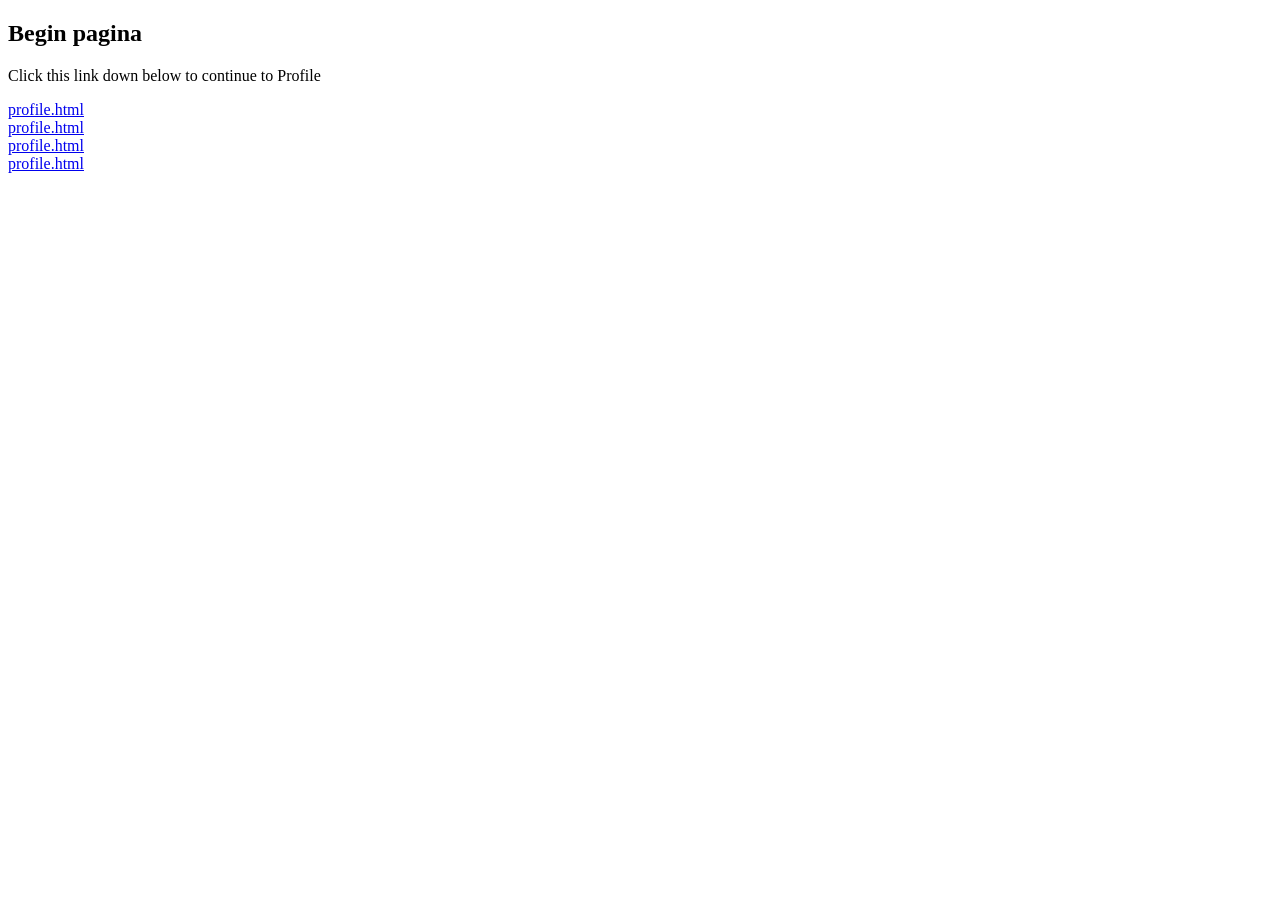
==== index.html @ 45dc8a8f "." ====
<!DOCTYPE html>

<html lang="en">
    <head>
        <meta charset="UTF-8">
        <meta name="viewport" content="width=device-width, initial-scale=1.0">
        <meta http-equiv="X-UA-Compatible" content="ie=edge">
        <link rel="stylesheet" herf="style.css">
        <title>Home</title>
    </head>
<body>
    <main>
        <section>
            <!-- PUT REASON WHY YOU WANT TO STUDY ICT ON THIS PAGE, 2 PIC, 2 LINKS, 2 PARAGRAPHS OF TEXT AND 1 LIST-->
            <h1>Begin pagina</h1>
        </section>
    </main>
</body>
    <section>
        <p>Click this link down below to continue to Profile</p>
        <p1><a href="http://127.0.0.1:5500/profile.html">profile.html</a></p1></br>
        <p1><a href="http://127.0.0.1:5500/faq.html">profile.html</a></p1></br>
        <p1><a href="http://127.0.0.1:5500/blog.html">profile.html</a></p1></br>
        <p1><a href="http://127.0.0.1:5500/blog/study-choice-activities.html">profile.html</a></p1></br>
    </section>
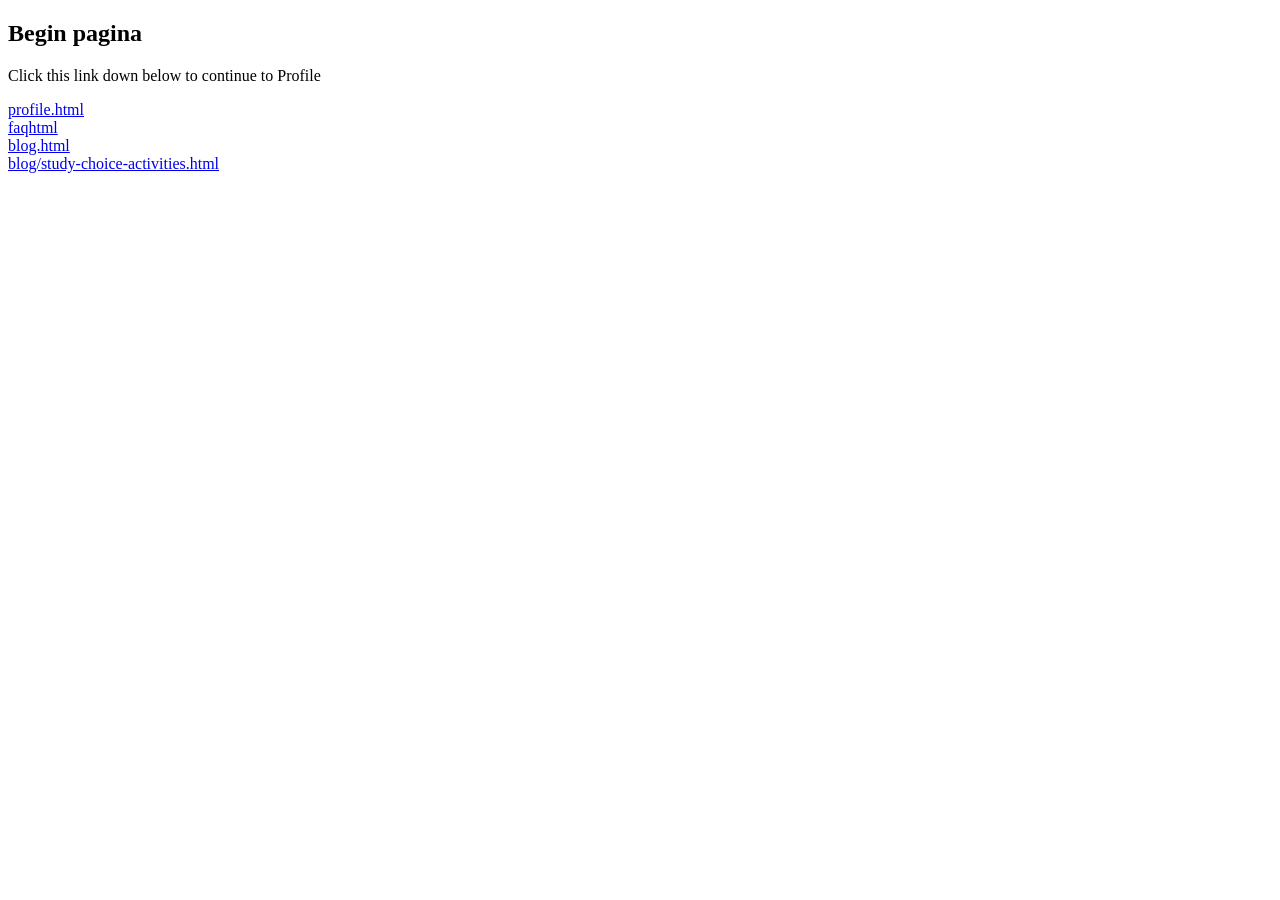
==== commit b2bc6dc9: "." ====
--- a/index.html
+++ b/index.html
@@ -19,7 +19,7 @@
     <section>
         <p>Click this link down below to continue to Profile</p>
         <p1><a href="http://127.0.0.1:5500/profile.html">profile.html</a></p1></br>
-        <p1><a href="http://127.0.0.1:5500/faq.html">profile.html</a></p1></br>
-        <p1><a href="http://127.0.0.1:5500/blog.html">profile.html</a></p1></br>
-        <p1><a href="http://127.0.0.1:5500/blog/study-choice-activities.html">profile.html</a></p1></br>
+        <p1><a href="http://127.0.0.1:5500/faq.html">faqhtml</a></p1></br>
+        <p1><a href="http://127.0.0.1:5500/blog.html">blog.html</a></p1></br>
+        <p1><a href="http://127.0.0.1:5500/blog/study-choice-activities.html">blog/study-choice-activities.html</a></p1></br>
     </section>
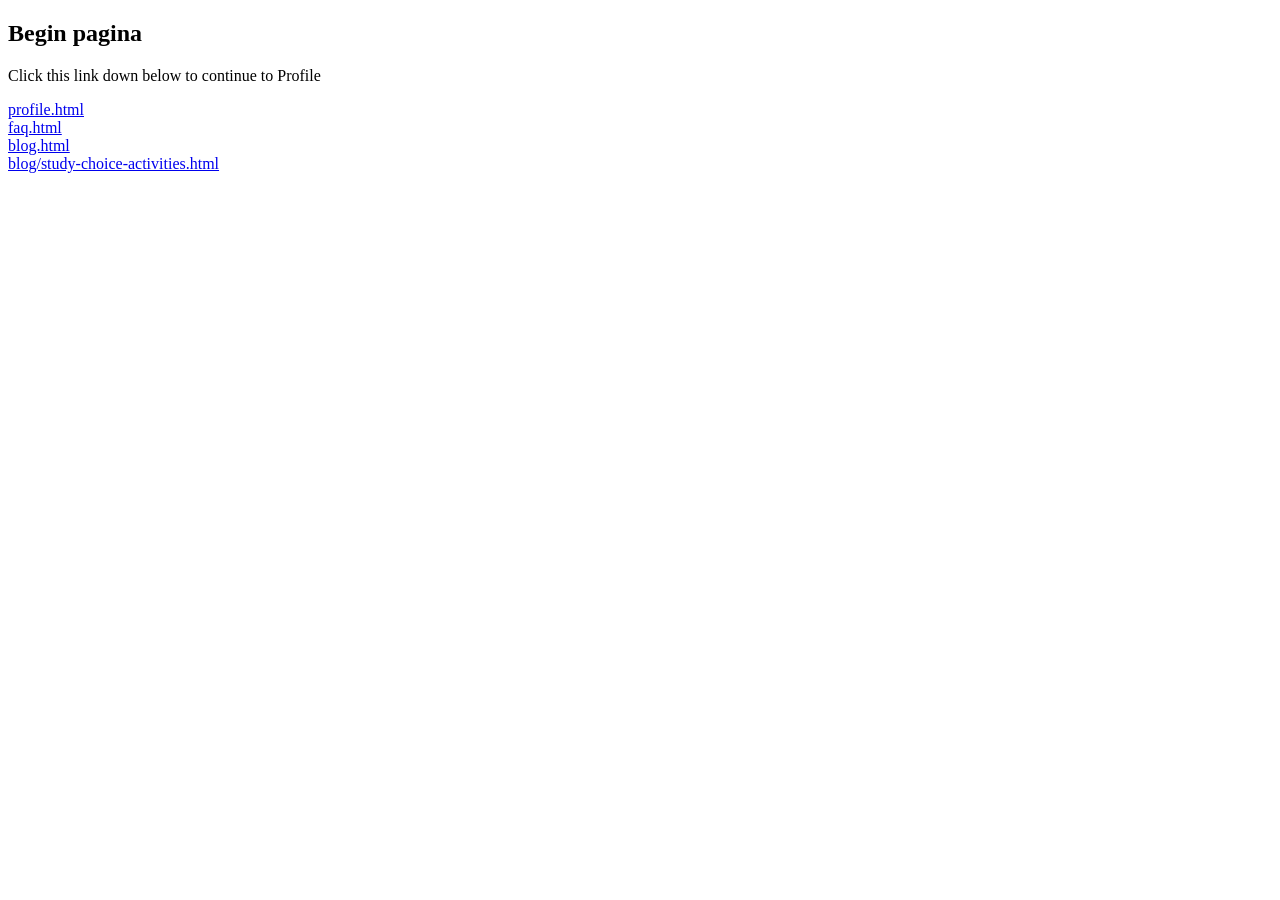
==== commit 89eb5fea: "." ====
--- a/index.html
+++ b/index.html
@@ -19,7 +19,7 @@
     <section>
         <p>Click this link down below to continue to Profile</p>
         <p1><a href="http://127.0.0.1:5500/profile.html">profile.html</a></p1></br>
-        <p1><a href="http://127.0.0.1:5500/faq.html">faqhtml</a></p1></br>
+        <p1><a href="http://127.0.0.1:5500/faq.html">faq.html</a></p1></br>
         <p1><a href="http://127.0.0.1:5500/blog.html">blog.html</a></p1></br>
         <p1><a href="http://127.0.0.1:5500/blog/study-choice-activities.html">blog/study-choice-activities.html</a></p1></br>
     </section>
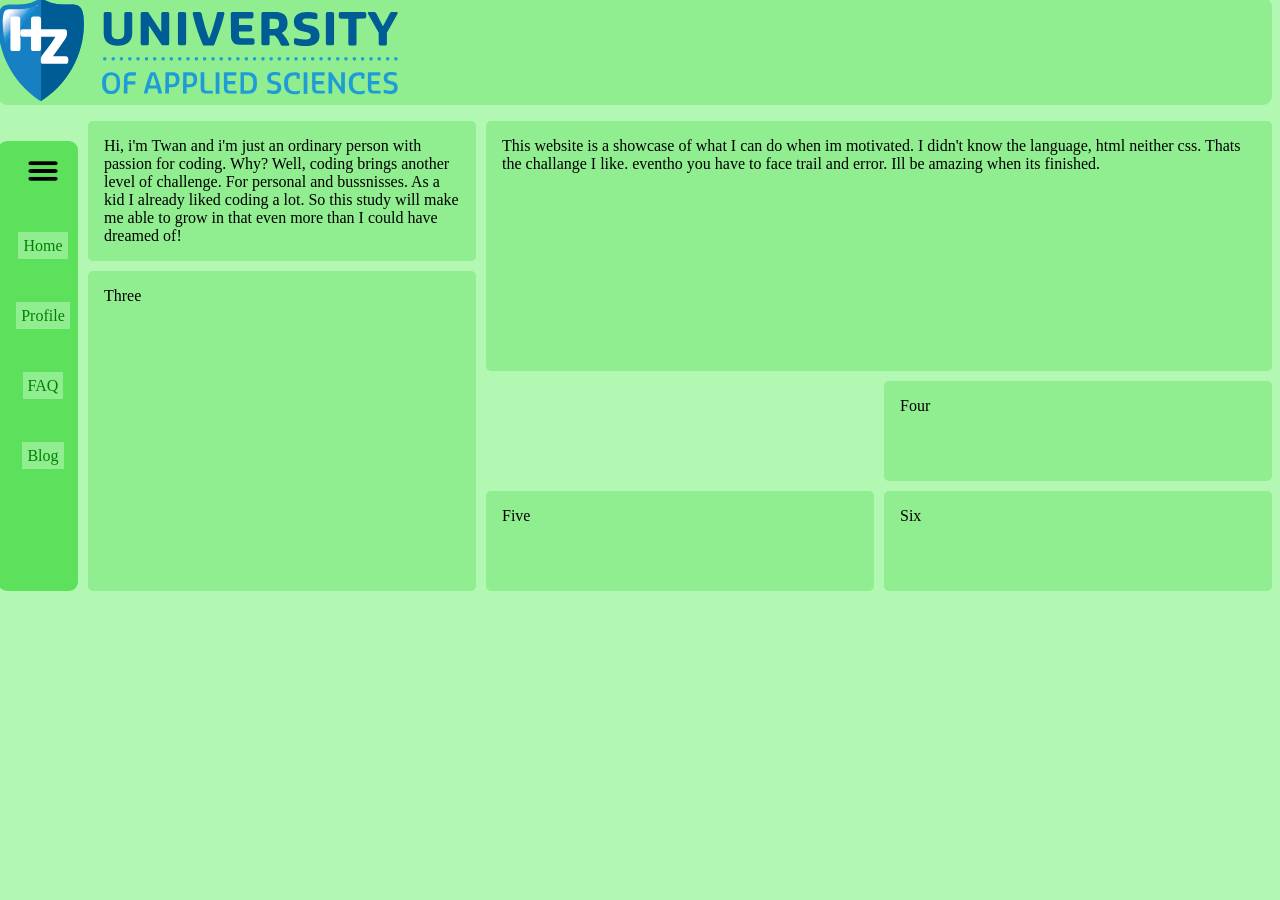
==== commit 31028fe8: "." ====
--- a/index.html
+++ b/index.html
@@ -1,25 +1,45 @@
 <!DOCTYPE html>
 
 <html lang="en">
-    <head>
-        <meta charset="UTF-8">
-        <meta name="viewport" content="width=device-width, initial-scale=1.0">
-        <meta http-equiv="X-UA-Compatible" content="ie=edge">
-        <link rel="stylesheet" herf="style.css">
-        <title>Home</title>
-    </head>
+
+<head>
+    <meta charset="UTF-8">
+    <meta name="viewport" content="width=device-width, initial-scale=1.0">
+    <meta http-equiv="X-UA-Compatible" content="ie=edge">
+    <link rel="stylesheet" href="style.css">
+    <title>Home</title>
+</head>
+
 <body>
     <main>
         <section>
-            <!-- PUT REASON WHY YOU WANT TO STUDY ICT ON THIS PAGE, 2 PIC, 2 LINKS, 2 PARAGRAPHS OF TEXT AND 1 LIST-->
-            <h1>Begin pagina</h1>
+            <div>
+               <!--  PUT REASON WHY YOU WANT TO STUDY ICT ON THIS PAGE, 2 PIC, 2 LINKS, 2 PARAGRAPHS OF TEXT AND 1 LIST-->
+                <p class="hz_image"><img class="resize"
+                        src="images/HZ.svg"
+                        alt="Logo of HZ university of applied sciences"></p>
+            </div>
+            <div class="wrapper">
+                <div class="one">Hi, i'm Twan and i'm just an ordinary person with passion for coding.
+                    Why? Well, coding brings another level of challenge. For personal and bussnisses. As a kid I already liked coding a
+                    lot. So this study will make me able to grow in that even more than I could have dreamed of!
+                </div>
+                <div class="two">This website is a showcase of what I can do when im motivated. I didn't know the language, html neither css. Thats the challange I like. eventho you have to face trail and error. Ill be amazing when its finished.</div>
+                <div class="three">Three</div>
+                <div class="four">Four</div>
+                <div class="five">Five</div>
+                <div class="six">Six</div>
+            </div>
+        </section>
+        <section>
+            <div class="navigation_tab">
+                <img class="three_lines_image" src="images/3_lines_menu.png" alt="3 lines horizontally" width="30px"
+                    height="20px"></br>
+                <p1 class="navigation_links"><a href="http://127.0.0.1:5500">Home</a></p1></br>
+                <p1 class="navigation_links"><a href="http://127.0.0.1:5500/profile.html">Profile</a></p1></br>
+                <p1 class="navigation_links"><a href="http://127.0.0.1:5500/faq.html">FAQ</a></p1></br>
+                <p1 class="navigation_links"><a href="http://127.0.0.1:5500/blog.html">Blog</a></p1></br>
+            </div>
         </section>
     </main>
-</body>
-    <section>
-        <p>Click this link down below to continue to Profile</p>
-        <p1><a href="http://127.0.0.1:5500/profile.html">profile.html</a></p1></br>
-        <p1><a href="http://127.0.0.1:5500/faq.html">faq.html</a></p1></br>
-        <p1><a href="http://127.0.0.1:5500/blog.html">blog.html</a></p1></br>
-        <p1><a href="http://127.0.0.1:5500/blog/study-choice-activities.html">blog/study-choice-activities.html</a></p1></br>
-    </section>+</body>
--- a/style.css
+++ b/style.css
@@ -0,0 +1,198 @@
+body{
+    background-color: rgb(178, 248, 178);
+    background-attachment: fixed;
+}
+/*.hz_image_background{
+    background-color: white;
+    background: (0,0);
+    width: 245px;
+    height: 500px;
+    margin-left: -20px;
+    margin-top: -20px;
+}*/
+.hz_image{
+    background-color: lightgreen;
+    width: 2000;
+    height: 150;
+    margin-left:-10px;
+    margin-top: -10px;
+    border-radius: 9px;
+}
+.resize{
+    width: 400px;
+    height: auto;
+}
+.navigation_tab{
+    background-color: rgb(93, 225, 93);
+    width: 80px;
+    height: 450px;
+    margin-left: -10px;
+    margin-top: -450px;
+    text-align: center;
+    line-height: 70px;
+    border-radius: 9px;
+    
+
+}
+.navigation_links{
+    margin-left: 10px;
+    background-color: lightgreen;
+    padding: 5px;
+
+}
+a{
+    color: green;
+    text-decoration: none;
+}
+a:hover {
+    color: rgb(8, 236, 8);
+}
+
+.three_lines_image{
+    margin-left: 10px;
+    margin-top: 10px;
+}
+.wrapper {
+    max-width: 1440px;
+    margin-left: 80px;
+    display: grid;
+    grid-template-columns: repeat(3, 1fr);
+    gap: 10px;
+    grid-auto-rows: minmax(100px, auto);
+    border-radius: 9px;
+}
+
+.wrapper>div {
+    border-radius: 5px;
+    padding: 1em;
+    background-color: lightgreen;
+}
+.one {
+    grid-column: 1 / 1;
+    grid-row: 1;
+}
+
+.two {
+    grid-column: 2 / 4;
+    grid-row: 1 / 3;
+}
+
+.three {
+    grid-column: 1;
+    grid-row: 2 / 5;
+}
+
+.four {
+    grid-column: 3;
+    grid-row: 3;
+}
+
+.five {
+    grid-column: 2;
+    grid-row: 4;
+}
+
+.six {
+    grid-column: 3;
+    grid-row: 4;
+}
+
+
+
+/*
+body {
+  background-image: url(https://cdn.freecodecamp.org/curriculum/css-cafe/beans.jpg);
+  font-family: sans-serif;
+  padding: 20px;
+}
+
+h1 {
+  font-size: 40px;
+  margin-top: 0;
+  margin-bottom: 15px;
+}
+
+h2 {
+  font-size: 30px;
+}
+
+.established {
+  font-style: italic;
+}
+
+h1, h2, p {
+  text-align: center;
+}
+
+.menu {
+  width: 80%;
+  background-color: burlywood;
+  margin-left: auto;
+  margin-right: auto;
+  padding: 20px;
+  max-width: 500px;
+}
+
+img {
+  display: block;
+  margin-left: auto;
+  margin-right: auto;
+}
+
+hr {
+  height: 2px;
+  background-color: brown;
+  border-color: brown;
+}
+
+.bottom-line {
+  margin-top: 25px;
+}
+
+h1, h2 {
+  font-family: Impact, serif;
+}
+
+.item p {
+  display: inline-block;
+  margin-top: 5px;
+  margin-bottom: 5px;
+  font-size: 18px;
+}
+
+.flavor, .dessert {
+  text-align: left;
+  width: 75%;
+}
+
+.price {
+  text-align: right;
+  width: 25%;
+}
+
+
+
+footer {
+  font-size: 14px;
+}
+
+.address {
+  margin-bottom: 5px;
+}
+
+a {
+  color: black;
+}
+
+a:visited {
+  color: black;
+}
+
+a:hover {
+  color: brown;
+}
+
+a:active {
+  color: brown;
+}
+*/
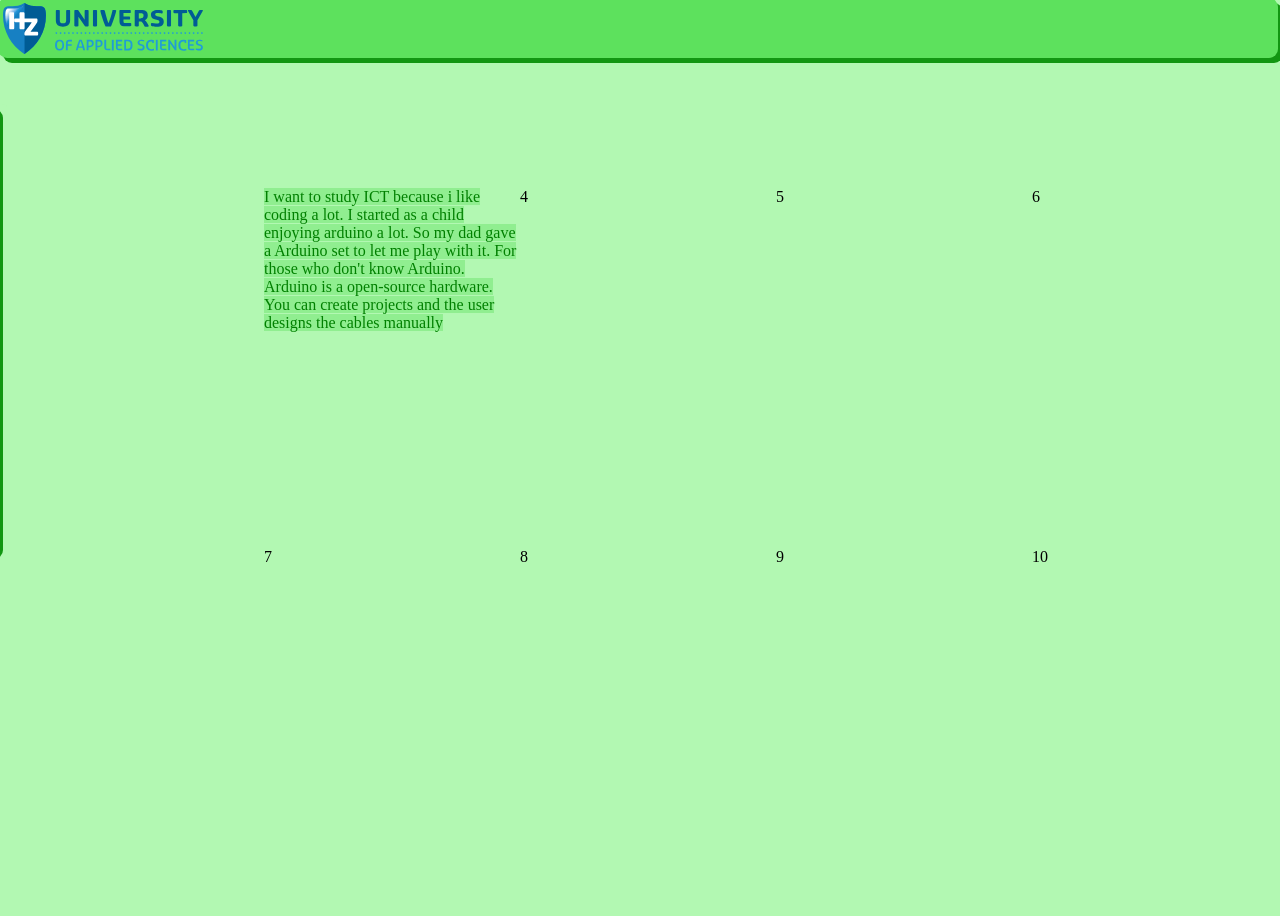
==== commit dee44cff: "." ====
--- a/index.html
+++ b/index.html
@@ -12,34 +12,49 @@
 
 <body>
     <main>
-        <section>
-            <div>
-               <!--  PUT REASON WHY YOU WANT TO STUDY ICT ON THIS PAGE, 2 PIC, 2 LINKS, 2 PARAGRAPHS OF TEXT AND 1 LIST-->
-                <p class="hz_image"><img class="resize"
-                        src="images/HZ.svg"
-                        alt="Logo of HZ university of applied sciences"></p>
+        <div class="wrapper">
+            <div class="div1">
+                <div class="bar">
+                    <img class="resize" src="images/HZ.svg"
+                    alt="Logo of HZ university of applied sciences">
+                </div>
             </div>
-            <div class="wrapper">
-                <div class="one">Hi, i'm Twan and i'm just an ordinary person with passion for coding.
-                    Why? Well, coding brings another level of challenge. For personal and bussnisses. As a kid I already liked coding a
-                    lot. So this study will make me able to grow in that even more than I could have dreamed of!
-                </div>
-                <div class="two">This website is a showcase of what I can do when im motivated. I didn't know the language, html neither css. Thats the challange I like. eventho you have to face trail and error. Ill be amazing when its finished.</div>
-                <div class="three">Three</div>
-                <div class="four">Four</div>
-                <div class="five">Five</div>
-                <div class="six">Six</div>
+            <div class="div2">
+                <div class="touch_line">
+                    <div class="navigation_tab">
+                        <ul>
+                            <il>
+                                <img class="three_lines_image" src="images/3_lines_menu.png" alt="3 lines horizontally" width="30px"
+                                    height="20px">
+                            </il>
+                            <il>
+                                <p1 class="navigation_links"><a href="./index.html">Home</a></p1>
+                            </il>
+                            <il>
+                                <p1 class="navigation_links"><a href="./profile.html">Profile</a></p1>
+                            </il>
+                            <il>
+                                <p1 class="navigation_links"><a href="./faq.html">FAQ</a></p1>
+                            </il>
+                            <il>
+                                <p1 class="navigation_links"><a href="./blog.html">Blog</a></p1>
+                            </il>
+                        </ul>
+                    </div> <!-- end of class navigation_tab -->
+                </div><!-- end of class touch line -->
+            </div> <!-- end of div2 -->
+            <div class="div3">
+                <a class="profile_text3">
+                    I want to study ICT because i like coding a lot. I started as a child enjoying arduino a lot. So my dad gave a Arduino set to let me play with it. For those who don't know Arduino. Arduino is a open-source hardware. You can create projects and the user designs the cables manually
+                </a>
             </div>
-        </section>
-        <section>
-            <div class="navigation_tab">
-                <img class="three_lines_image" src="images/3_lines_menu.png" alt="3 lines horizontally" width="30px"
-                    height="20px"></br>
-                <p1 class="navigation_links"><a href="http://127.0.0.1:5500">Home</a></p1></br>
-                <p1 class="navigation_links"><a href="http://127.0.0.1:5500/profile.html">Profile</a></p1></br>
-                <p1 class="navigation_links"><a href="http://127.0.0.1:5500/faq.html">FAQ</a></p1></br>
-                <p1 class="navigation_links"><a href="http://127.0.0.1:5500/blog.html">Blog</a></p1></br>
-            </div>
-        </section>
+            <div class="div4">4</div>
+            <div class="div5">5</div>
+            <div class="div6">6</div>
+            <div class="div7">7</div>
+            <div class="div8">8</div>
+            <div class="div9">9</div>
+            <div class="div10">10</div>
+        </div>
     </main>
 </body>
--- a/style.css
+++ b/style.css
@@ -14,59 +14,141 @@
     background-color: lightgreen;
     width: 2000;
     height: 150;
-    margin-left:-10px;
-    margin-top: -10px;
+    margin: -10px auto 5px -10px;
     border-radius: 9px;
+    box-shadow: 5px 5px rgb(5, 151, 5)
+    
+}
+.bar{
+  background-color: rgb(93, 225, 93);
+  box-shadow: 5px 5px rgb(18, 150, 18);
+  width: 100%;
+  max-width: auto;
+  height: 60px;
+  margin: -10px;
+  border-radius: 9px;
 }
 .resize{
-    width: 400px;
+    width: 200px;
     height: auto;
+    margin: 5px auto auto 5px;
+}
+.resize_2{
+    width: auto;
+    height: 300px;
 }
 .navigation_tab{
     background-color: rgb(93, 225, 93);
     width: 80px;
     height: 450px;
-    margin-left: -10px;
-    margin-top: -450px;
+    margin: -100px auto auto -80px;
     text-align: center;
     line-height: 70px;
     border-radius: 9px;
-    
-
+    box-shadow: 5px 5px rgb(18, 150, 18);
+    transition: 1s;
+}
+
+
+.navigation_tab ul{
+    list-style-type: none;
+    margin-left: -50px;
 }
 .navigation_links{
     margin-left: 10px;
     background-color: lightgreen;
-    padding: 5px;
-
-}
-a{
+    padding: 10px;
+    border-style: solid;
+    border-width: thin;
+    border-color: darkgreen;
+
+}
+.navigation_links:hover{
+  background-color: rgb(105, 230, 105);
+  border-color: rgb(11, 87, 11);
+  box-shadow: 2px 2px rgb(18, 150, 18);
+}
+a {
     color: green;
     text-decoration: none;
 }
-a:hover {
-    color: rgb(8, 236, 8);
+.touch_line{
+    background-color: rgb(178, 248, 178);
+    width: 10px;
+    height: 450px;
+    border-radius: 9px;
+    margin-left: -10px;
 }
 
 .three_lines_image{
-    margin-left: 10px;
-    margin-top: 10px;
-}
+    margin: 10px auto auto 10px;
+}
+
+.parent:hover .navigation_tab{
+  transform: translateX(100%);
+}
+
+
+.profile_text3{
+  background-color: lightgreen;
+}
+
 .wrapper {
-    max-width: 1440px;
-    margin-left: 80px;
-    display: grid;
-    grid-template-columns: repeat(3, 1fr);
-    gap: 10px;
-    grid-auto-rows: minmax(100px, auto);
-    border-radius: 9px;
-}
-
-.wrapper>div {
+  width: 100vw;
+  height: 100vh;
+  display: grid;
+  gap: 10px; 
+  grid-template-columns: repeat(5, 1fr);
+  grid-template-rows: repeat(5, 1fr);
+  grid-column-gap: 0px;
+  grid-row-gap: 0px;
+}
+
+.div1 {
+  grid-area: 1 / 1 / 2 / 6;
+}
+
+.div2 {
+  grid-area: 2 / 1 / 6 / 2;
+}
+
+.div3 { 
+  grid-area: 2 / 2 / 4 / 3;
+}
+
+.div4 {
+  grid-area: 2 / 3 / 4 / 4;
+}
+
+.div5 {
+  grid-area: 2 / 4 / 4 / 5;
+}
+
+.div6 {
+  grid-area: 2 / 5 / 4 / 6;
+}
+
+.div7 {
+  grid-area: 4 / 2 / 6 / 3;
+}
+
+.div8 {
+  grid-area: 4 / 3 / 6 / 4;
+}
+
+.div9 {
+  grid-area: 4 / 4 / 6 / 5;
+}
+
+.div10 {
+  grid-area: 4 / 5 / 6 / 6;
+}
+/*.wrapper>div {
     border-radius: 5px;
     padding: 1em;
-    background-color: lightgreen;
-}
+    background-color: rgb(178, 248, 178);
+    box-shadow: 5px 5px rgb(5, 151, 5);
+}*/
 .one {
     grid-column: 1 / 1;
     grid-row: 1;
@@ -80,6 +162,7 @@
 .three {
     grid-column: 1;
     grid-row: 2 / 5;
+
 }
 
 .four {
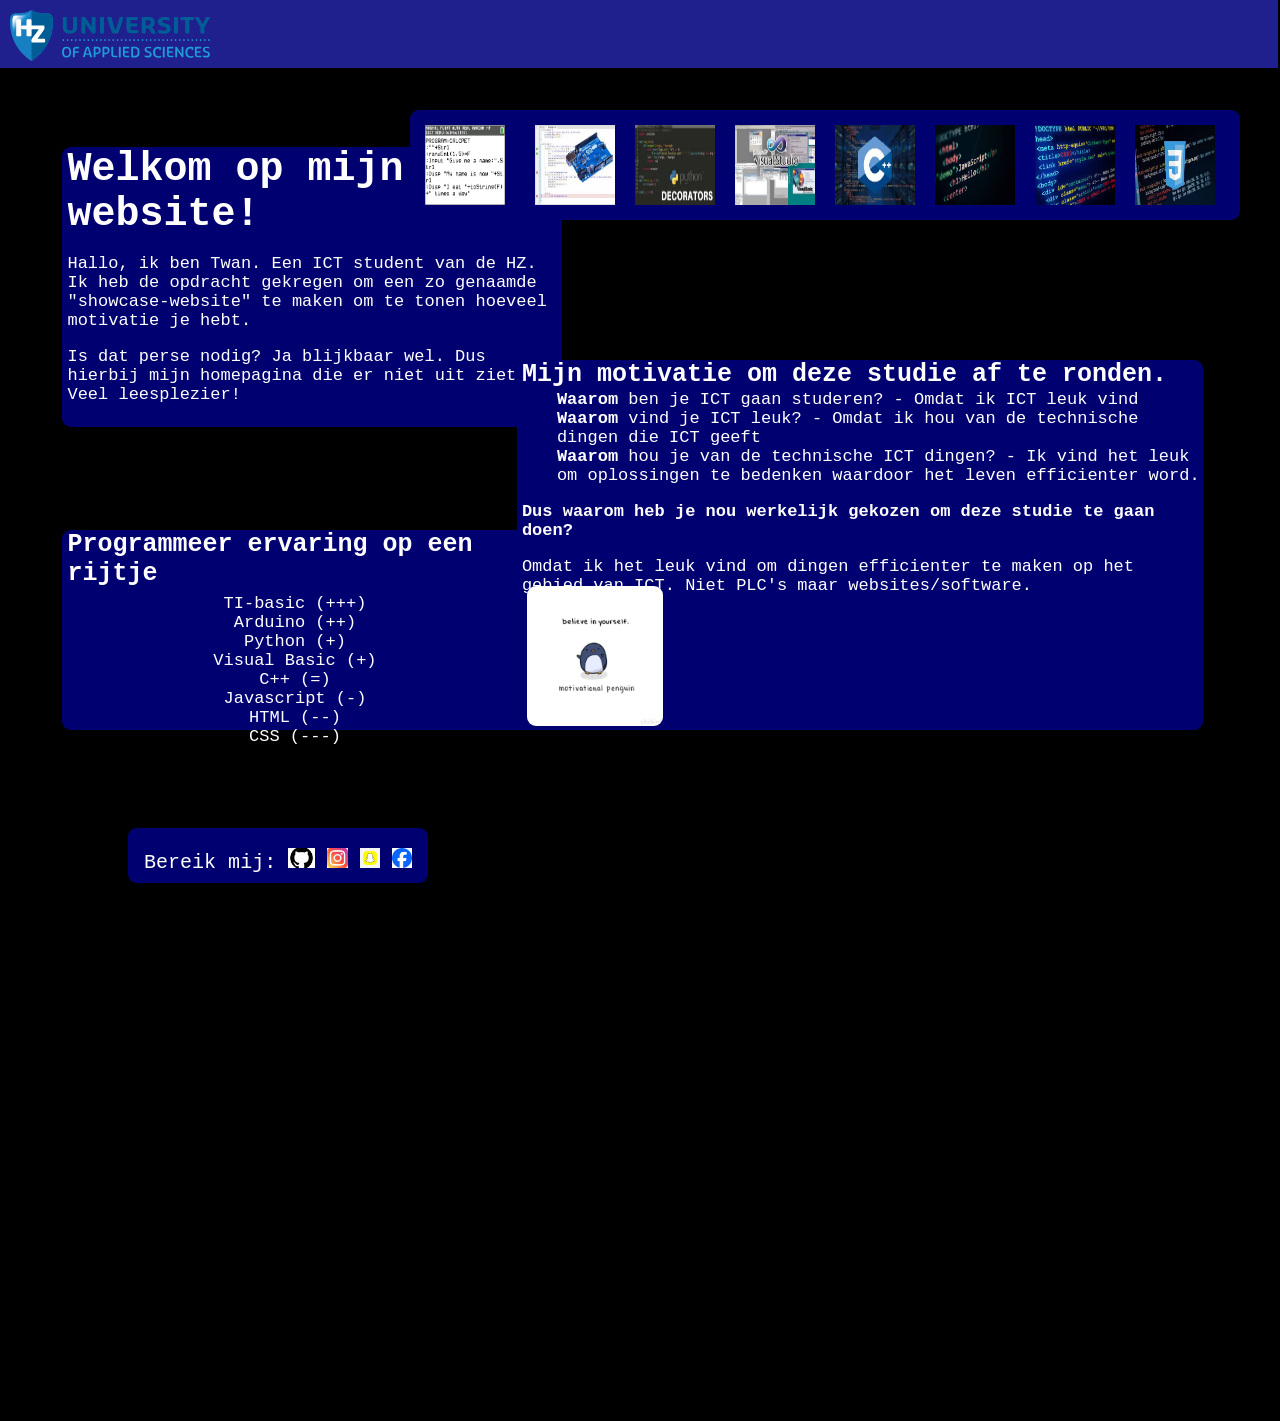
==== commit 79c45c6e: "." ====
--- a/index.html
+++ b/index.html
@@ -6,55 +6,194 @@
     <meta charset="UTF-8">
     <meta name="viewport" content="width=device-width, initial-scale=1.0">
     <meta http-equiv="X-UA-Compatible" content="ie=edge">
-    <link rel="stylesheet" href="style.css">
+    <link rel="stylesheet" href="CSS/style.css">
+    <link rel="stylesheet" href="CSS/index.css">
     <title>Home</title>
 </head>
 
 <body>
     <main>
         <div class="wrapper">
-            <div class="div1">
-                <div class="bar">
-                    <img class="resize" src="images/HZ.svg"
-                    alt="Logo of HZ university of applied sciences">
+            <div class="grid_box1">
+                <div class="topbar"></div>
+                <a href="https://hz.nl">
+                    <img class="resize_hz_image" src="images/HZ.svg" alt="Logo of HZ university of applied sciences">
+                </a>
+            </div>
+            <div class="grid_box2">
+                <div class="touch_line">
+                    <nav>
+                        <ul>
+                            <li>
+                                <img class="three_lines_image" 
+                                src="images/3_lines_menu.png" 
+                                alt="3 lines horizontally" 
+                                width="30px"
+                                height="20px">
+                            </li>
+                            <li>
+                                <a class="active" class="nav-link" 
+                                    href="./index.html">Home
+                                </a>
+                            </li>
+                            <li>
+                                <a class="nav-link" 
+                                    href="./profile.html">Profile
+                                </a>
+                            </li>
+                            <li>
+                                <a class="nav-link" 
+                                    href="./dashboard.html">Dashboard
+                                </a>
+                            </li>
+                            <li>
+                                <a class="nav-link" 
+                                    href="./faq.html" >FAQ
+                                </a>
+                            </li>
+                            <li>
+                                <a class="nav-link" 
+                                    href="./blog.html">Blog
+                                </a>
+                            </li>
+                        </ul>
+                    </nav> <!-- end of class navigation_tab -->
+                </div><!-- end of class touch line -->
+            </div> <!-- end of div2 -->
+            <div class="grid_box3">
+                <div class="box3">
+                    <h1>Welkom op mijn website!</h1>
+                    <p>Hallo, ik ben Twan. Een ICT student van de HZ. 
+                        Ik heb de opdracht gekregen om een zo genaamde
+                        "showcase-website" te maken om te tonen hoeveel motivatie je hebt.</p>
+                    <p>Is dat perse nodig? Ja blijkbaar wel. 
+                        Dus hierbij mijn homepagina die er niet uit ziet. Veel leesplezier!</p>
                 </div>
             </div>
-            <div class="div2">
-                <div class="touch_line">
-                    <div class="navigation_tab">
-                        <ul>
-                            <il>
-                                <img class="three_lines_image" src="images/3_lines_menu.png" alt="3 lines horizontally" width="30px"
-                                    height="20px">
-                            </il>
-                            <il>
-                                <p1 class="navigation_links"><a href="./index.html">Home</a></p1>
-                            </il>
-                            <il>
-                                <p1 class="navigation_links"><a href="./profile.html">Profile</a></p1>
-                            </il>
-                            <il>
-                                <p1 class="navigation_links"><a href="./faq.html">FAQ</a></p1>
-                            </il>
-                            <il>
-                                <p1 class="navigation_links"><a href="./blog.html">Blog</a></p1>
-                            </il>
-                        </ul>
-                    </div> <!-- end of class navigation_tab -->
-                </div><!-- end of class touch line -->
-            </div> <!-- end of div2 -->
-            <div class="div3">
-                <a class="profile_text3">
-                    I want to study ICT because i like coding a lot. I started as a child enjoying arduino a lot. So my dad gave a Arduino set to let me play with it. For those who don't know Arduino. Arduino is a open-source hardware. You can create projects and the user designs the cables manually
+            <div class="grid_box4">
+                <div class="box4">
+                    <a href="http://tibasicdev.wikidot.com/"
+                        target="_blank"
+                        rel="noopener noreferrer">
+                            <img class="scale-pic-ti" class="margin-pic"
+                            alt="TI-basic foto"
+                            src="images/tibasic.png">
+                    </a>
+                    <a href="https://www.arduino.cc/"
+                        target="_blank"
+                        rel="noopener noreferrer">
+                            <img class="scale-pic-ardui" src="images/arduino.jpg"
+                            alt="Arduino foto">
+                    </a>
+                    <a href="https://www.python.org/"
+                        target="_blank"
+                        rel="noopener noreferrer">
+                            <img class="scale-pic-py" src="images/python.jpg"
+                            alt="Python foto">
+                    </a>
+                    <a href="https://learn.microsoft.com/en-us/dotnet/visual-basic/"
+                        target="_blank"
+                        rel="noopener noreferrer">
+                            <img class="scale-pic-vb" src="images/visualbasic.jpg"
+                            alt="Visual basic foto">
+                    </a>
+                    <a href="https://www.w3schools.com/cpp/cpp_intro.asp"
+                        target="_blank"
+                        rel="noopener noreferrer">
+                            <img class="scale-pic-c" src="images/c++.jpg"
+                            alt="c++ foto">
+                    </a>
+                    <a href="https://developer.mozilla.org/en-US/docs/Web/JavaScript"
+                        target="_blank"
+                        rel="noopener noreferrer">
+                            <img class="scale-pic-js" src="images/javascript.jpg"
+                            alt="Javascript foto">
+                    </a>
+                    <a href="https://developer.mozilla.org/en-US/docs/Web/HTML"
+                        target="_blank"
+                        rel="noopener noreferrer">
+                            <img class="scale-pic-html" src="images/html.jpg"
+                            alt="html foto">
+                    </a>
+                    <a href="https://developer.mozilla.org/en-US/docs/Web/CSS"
+                        target="_blank"
+                        rel="noopener noreferrer">
+                            <img class="scale-pic-css" src="images/css.jpg"
+                            alt="css foto">
+                    </a>
+                </div>
+            </div>
+            <div class="grid_box5"></div>
+            <div class="grid_box6"></div>
+            <div class="grid_box7">
+                <div class="box7">
+                    <h2>Programmeer ervaring op een rijtje</h2>
+                    <ol>
+                        <li>TI-basic (+++)</li>
+                        <li>Arduino (++)</li>
+                        <li>Python (+)</li>
+                        <li>Visual Basic (+)</li>
+                        <li>C++ (=)</li>
+                        <li>Javascript (-)</li>
+                        <li>HTML (--)</li>
+                        <li>CSS (---)</li>
+                    </ol>
+                </div>
+            </div>
+            <div class="grid_box8"></div>
+            <div class="grid_box9">
+                <div class="box9">
+                    <h2>Mijn motivatie om deze studie af te ronden.</h2>
+                    <ol>
+                        <li><strong>Waarom</strong> ben je ICT gaan studeren? - Omdat ik ICT leuk vind</li>
+                        <li><strong>Waarom</strong> vind je ICT leuk? - Omdat ik hou van de technische dingen die ICT geeft</li>
+                        <li><strong>Waarom</strong> hou je van de technische ICT dingen? - Ik vind het leuk om oplossingen te bedenken waardoor het leven efficienter word.</li>
+                    </ol>
+                    <p><strong>Dus waarom heb je nou werkelijk gekozen om deze studie te gaan doen?</strong></p>
+                    <p>Omdat ik het leuk vind om dingen efficienter te maken op het gebied van ICT. Niet PLC's maar websites/software.</p>
+                    <div class="touch-block">
+                        <img src="images/motivationgif.gif">
+                    </div>
+                    <div class="touch-block-2">
+
+                    </div>
+                </div>
+            </div>
+            <div class="grid_box10"></div>
+
+    </main>
+    <footer>
+        <div class="footerbox">
+                Bereik mij:
+                <a href="https://github.com/Twanvandeneijkel">
+                    <img class="resize-footer" 
+                        src="images/github.png" 
+                        alt="Github icon" 
+                        target="_blank"
+                        rel="noopener noreferrer">
                 </a>
-            </div>
-            <div class="div4">4</div>
-            <div class="div5">5</div>
-            <div class="div6">6</div>
-            <div class="div7">7</div>
-            <div class="div8">8</div>
-            <div class="div9">9</div>
-            <div class="div10">10</div>
+                <a href="https://www.instagram.com/twanvandeneijkel">
+                    <img class="resize-footer" 
+                        src="images/instagram.jpg" 
+                        alt="Instagram icon" 
+                        target="_blank"
+                        rel="noopener noreferrer">
+                </a>
+                <a href="https://www.snapchat.com/add/twan-vdeijkel">
+                    <img class="resize-footer" 
+                        src="images/snapchat.png" 
+                        alt="Snapchat icon" 
+                        target="_blank"
+                        rel="noopener noreferrer">
+                </a>
+                <a href="https://www.facebook.com/twaneijkel/">
+                    <img class="resize-footer" 
+                        src="images/facebook.png" 
+                        alt="Facebook icon" 
+                        target="_blank"
+                        rel="noopener noreferrer">
+                </a>
         </div>
-    </main>
+    </footer>
+
 </body>
--- a/CSS/style.css
+++ b/CSS/style.css
@@ -0,0 +1,262 @@
+:root{
+  --bluecolor: rgb(31, 31, 141);
+  --boxcolor: rgb(0,0,113);
+  font-family: monospace;
+  color: white;
+}
+
+body {
+  background-color: black;
+  background-attachment: fixed;
+}
+
+.topbar {
+  background-color: var(--bluecolor);
+  width: 100%;
+  max-width: auto;
+  height: 70px;
+  margin: -10px;
+  position: absolute;
+}
+
+.resize_hz_image {
+  width: 200px;
+  height: auto;
+  margin: 2px 0px 0px 2px;
+  position: relative;
+  top: 0;
+  left: 0;
+}
+
+nav {
+  background-color: var(--bluecolor);
+  top: 0;
+  left: -80px;
+  width: 80px;
+  height: 665px;
+  margin-top: -104px;
+  transition: 1s;
+  position: relative;
+}
+
+nav ul {
+  list-style-type: none;
+  line-height: 70px;
+  text-align: left;
+}
+li a {
+  margin-left: -50px;
+  display: block;
+  color: white;
+  padding: 8px 16px;
+  text-decoration: none;
+}
+/*.nav-link{
+
+  background-color: var(--bluecolor);
+  color: rgb(255, 255, 255);
+  float: right;
+  text-decoration: none;
+  padding: 5px;
+}*/
+/*a.nav-link:hover{
+  background-color: rgb(154, 36, 6)
+}*/
+li a.active{
+  background-color: rgb(36, 36, 193);
+}
+li a:hover:not(.active){
+  background-color: rgb(154, 36, 6);  
+}
+.touch_line {
+  background-color: black;
+  width: 10px;
+  height: 450px;
+  border-radius: 9px;
+  margin-left: -10px;
+}
+
+.three_lines_image {
+  margin-top: 10px;
+  margin-left: -20px;
+}
+
+.touch_line:hover nav {
+  transform: translateX(100%);
+}
+
+h1 {
+  margin: 5px auto auto 5px;
+  font-size: 20px;
+}
+
+.list_font {
+  font-size: 14px;
+  margin-left: -10px;
+  font-weight: bold;
+}
+
+.list_font ul {
+  list-style-type: none;
+}
+
+.list_font ul li {
+  margin-bottom: 17px;
+}
+/*
+.box3{
+  background-color: var(--bluecolor);
+  opacity: 0.7;
+  height: 80%;
+  width: 180%;
+  border-radius: 9px;
+  position: relative;
+  left: -200px;
+  top: -50px;
+}
+
+.box4{
+  background-color: var(--bluecolor);
+  opacity: 0.7;
+  height: 80%;
+  width: 100%;
+  border-radius: 9px;
+  position: relative;
+  right: -20px;
+  top: -45px;
+  
+}
+.box5{
+  background-color: var(--bluecolor);
+  opacity: 0.7;
+  height: 80%;
+  width: 200%;
+  border-radius: 9px;
+  position: relative;
+  right: -13px;
+  top: -50px;
+  
+}
+.box7{
+  background-color: var(--bluecolor);
+  left: -200px;
+  top: -110px;
+  opacity: 0.7;
+  height: 100%;
+  width: 100%;
+  border-radius: 9px;
+  position: relative;
+}
+.resize-box7{
+  width: auto;
+  height: 100px;
+}
+.box8{
+  background-color: var(--bluecolor);
+  left: -200px;
+  top: -105px;
+  opacity: 0.7;
+  height: 100%;
+  width: 206%;
+  border-radius: 9px;
+  position: relative;
+}
+.box9{
+  background-color: var(--bluecolor);
+  left: 100px;
+  top: -105px;
+  opacity: 0.7;
+  height: 100%;
+  width: 169%;
+  border-radius: 9px;
+  position: relative;
+}*/
+.footerbox{
+  background-color: var(--boxcolor);
+  top: 0;
+  margin-left: 70px;
+  margin-top: 450px;
+  height: 55px;
+  width: 300px;
+  border-radius: 9px;
+  position: absolute;
+}
+.footerbox a{
+  text-decoration: none;
+}
+footer{
+  text-align: center;
+  font-size: 20px;
+}
+.resize-footer{
+  margin-top: 20px;
+  height: 20px;
+  width: auto;
+}
+h1{
+  margin-top: 5px;
+  font-size: 40px;
+}
+h2, h3, h4, h5, h6, h{
+  margin-top: 5px;
+  margin-left: 5px;
+  font-size: 25px;
+}
+ol{
+  font-size: 17px;
+}
+p{
+  margin-left: 5px;
+  margin-right: 2px;
+  font-size: 17px;
+}
+
+.wrapper {
+  width: 100%;
+  height: 100vh;
+  display: grid;
+  grid-gap: 20px;
+  grid-template-columns: repeat(5, 1fr);
+  grid-template-rows: repeat(5, 1fr);
+
+}
+
+.grid_box1 {
+  grid-area: 1 / 1 / 2 / 6;
+}
+
+.grid_box2 {
+  grid-area: 2 / 1 / 6 / 2;
+}
+
+.grid_box3 {
+  grid-area: 2 / 2 / 4 / 3;
+}
+
+.grid_box4 {
+  grid-area: 2 / 3 / 4 / 4;
+}
+
+.grid_box5 {
+  grid-area: 2 / 4 / 4 / 5;
+}
+
+.grid_box6 {
+  grid-area: 2 / 5 / 4 / 6;
+}
+
+.grid_box7 {
+  grid-area: 4 / 2 / 6 / 3;
+}
+
+.grid_box8 {
+  grid-area: 4 / 3 / 6 / 4;
+}
+
+.grid_box9 {
+  grid-area: 4 / 4 / 6 / 5;
+}
+
+.grid_box10 {
+  grid-area: 4 / 5 / 6 / 6;
+}
--- a/CSS/index.css
+++ b/CSS/index.css
@@ -0,0 +1,145 @@
+.box3{
+  background-color: var(--boxcolor);
+  width: 500px;
+  height: 280px;
+  border-radius: 9px;
+  position: relative;
+  top: -50px;
+  left: -130px;
+  z-index: -1;
+}
+.box4{
+  background-color: var(--boxcolor);
+  width: 830px;
+  height: 110px;
+  position:absolute;
+  border-radius: 9px;
+  right: 40px;
+  top: 110px;
+}
+.box4 img {
+  margin-top: 15px;
+  margin-left: 15px;
+  height: 80px;
+  width: 80px;
+  
+  transition: .5s ease-in-out;
+}
+.scale-pic-css{
+  position:absolute;
+  left: 710px;
+  z-index: 2;
+}
+.scale-pic-html{
+  position:absolute;
+  left: 610px;
+  z-index: 3;
+}
+.scale-pic-js{
+  position:absolute;
+  left: 510px;
+  z-index: 4;
+}
+.scale-pic-c{
+  position:absolute;
+  left: 410px;
+  z-index: 5;
+}
+.scale-pic-vb{
+  position:absolute;
+  left: 310px;
+  z-index: 6;
+}
+.scale-pic-py{
+  position:absolute;
+  left: 210px;
+  z-index: 7;
+}
+.scale-pic-ardui{
+  position:absolute;
+  left: 110px;
+  z-index: 8;
+}
+.scale-pic-ti{
+  z-index: 9;
+  position: absolute;
+}
+
+
+.box4 img:hover{
+  width: 500px;
+  height: 500px;
+  position: absolute;
+  transform: scale(1.3);
+  transform: translateX(-400px);
+  z-index: 10;
+}
+.box7{
+  background-color: var(--boxcolor);
+  width: 500px;
+  height: 200px;
+  position: relative;
+  left: -130px;
+  top: -35px;
+  border-radius: 9px;
+  z-index: -1;
+}
+
+
+.footerbox{
+  position:relative;
+  top: -530px;
+  left: 50px;
+}
+.box7 ol{
+  list-style: none;
+  margin-left: -15%;
+  margin-top: -15px;
+}
+.box7 ol li{
+  text-align: center;
+}
+.box9{
+  background-color: var(--boxcolor);
+  width: 360%;
+  height: 370px;
+  position: relative;
+  left: -380px;
+  top: -205px;
+  border-radius: 9px;
+  z-index: -1;
+}
+.box9 ol{
+  margin-top: -20px;
+  list-style:none;
+}
+.box9 img{
+  border-radius: 9px;
+  height: 140px;
+  width: auto;
+}
+
+.touch-block{
+  width: 136px;
+  height: 140px;
+  background-color: var(--boxcolor);
+  border-radius: 9px;
+  position: absolute;
+  top: 225.5px;
+  left: 10px;
+}
+
+body:has(.touch-block:hover) .box9 img{
+  transform: translateX(100%);
+  transition: 1s;
+}
+.touch-block-2{
+  width: 136px;
+  height: 140px;
+  background-color: var(--boxcolor);
+  border-radius: 9px;
+  position: absolute;
+  top: 225.5px;
+  left: 146px;
+  opacity: 0;
+}
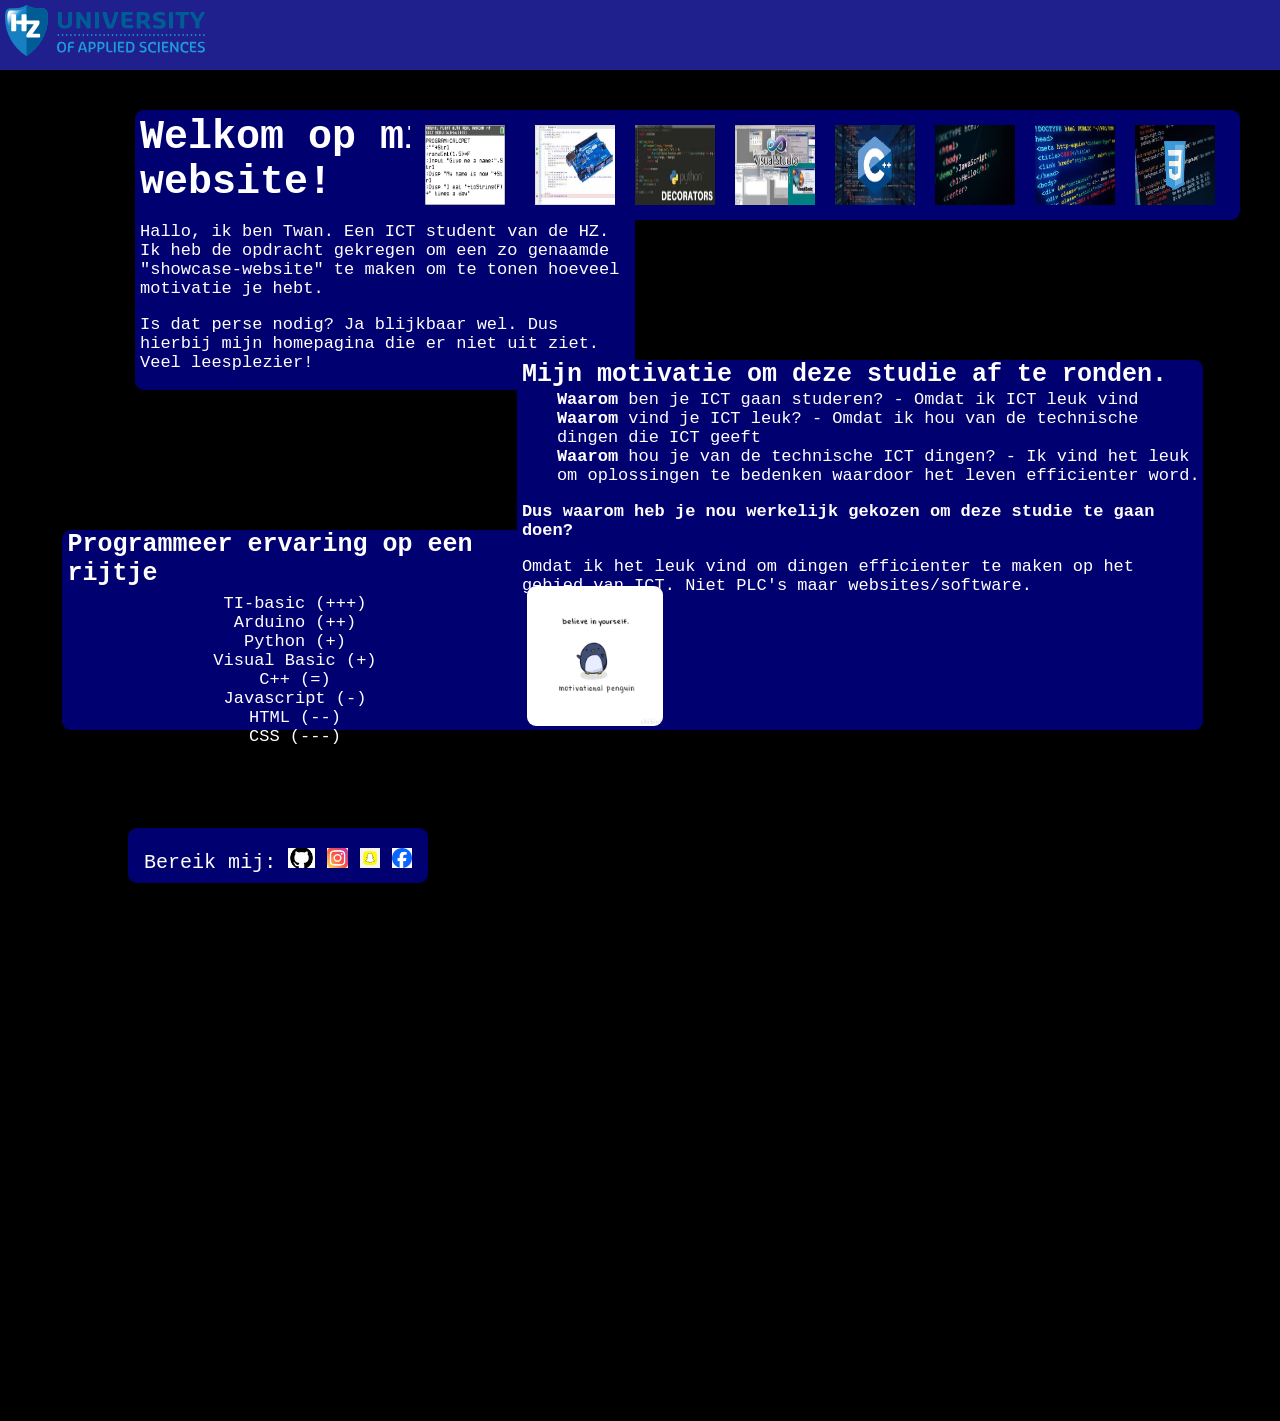
==== commit e6a77558: "12/9/25" ====
--- a/index.html
+++ b/index.html
@@ -14,14 +14,17 @@
 <body>
     <main>
         <div class="wrapper">
-            <div class="grid_box1">
-                <div class="topbar"></div>
+            <div class="topbar">
                 <a href="https://hz.nl">
-                    <img class="resize_hz_image" src="images/HZ.svg" alt="Logo of HZ university of applied sciences">
-                </a>
-            </div>
-            <div class="grid_box2">
-                <div class="touch_line">
+                    <img class="resize_hz_image" 
+                         src="images/HZ.svg" 
+                         alt="Logo of HZ university of applied sciences">
+                </a>
+            </div>
+
+        <!--End of top bar box-->
+
+            <div class="touch_line">
                     <nav>
                         <ul>
                             <li>
@@ -57,20 +60,19 @@
                                 </a>
                             </li>
                         </ul>
-                    </nav> <!-- end of class navigation_tab -->
-                </div><!-- end of class touch line -->
-            </div> <!-- end of div2 -->
-            <div class="grid_box3">
-                <div class="box3">
-                    <h1>Welkom op mijn website!</h1>
+                    </nav>
+            </div>
+
+        <!-- end of touchline -->
+
+            <div class="welkombox">
+                <h1>Welkom op mijn website!</h1>
                     <p>Hallo, ik ben Twan. Een ICT student van de HZ. 
                         Ik heb de opdracht gekregen om een zo genaamde
                         "showcase-website" te maken om te tonen hoeveel motivatie je hebt.</p>
                     <p>Is dat perse nodig? Ja blijkbaar wel. 
                         Dus hierbij mijn homepagina die er niet uit ziet. Veel leesplezier!</p>
-                </div>
-            </div>
-            <div class="grid_box4">
+            </div>
                 <div class="box4">
                     <a href="http://tibasicdev.wikidot.com/"
                         target="_blank"
@@ -122,7 +124,6 @@
                             alt="css foto">
                     </a>
                 </div>
-            </div>
             <div class="grid_box5"></div>
             <div class="grid_box6"></div>
             <div class="grid_box7">
--- a/CSS/style.css
+++ b/CSS/style.css
@@ -8,21 +8,22 @@
 body {
   background-color: black;
   background-attachment: fixed;
+  overflow: hidden;
 }
 
 .topbar {
   background-color: var(--bluecolor);
   width: 100%;
-  max-width: auto;
   height: 70px;
-  margin: -10px;
-  position: absolute;
+  position: absolute;
+  left: 0px;
+  top: 0px;
 }
 
 .resize_hz_image {
   width: 200px;
   height: auto;
-  margin: 2px 0px 0px 2px;
+  margin: 5px 0px 0px 5px;
   position: relative;
   top: 0;
   left: 0;
@@ -30,19 +31,29 @@
 
 nav {
   background-color: var(--bluecolor);
+  width: auto;
+  height: 100%;
+  left: -105px;
   top: 0;
-  left: -80px;
-  width: 80px;
-  height: 665px;
-  margin-top: -104px;
   transition: 1s;
-  position: relative;
+  position: absolute;
+}
+.touch_line {
+  background-color: black;
+  width: 10px;
+  height: 100%;
+  left: 0px;
+  top: 70px;
+  position: absolute;
+}
+.touch_line:hover nav {
+  transform: translateX(100%);
 }
 
 nav ul {
   list-style-type: none;
   line-height: 70px;
-  text-align: left;
+  text-align: center;
 }
 li a {
   margin-left: -50px;
@@ -68,22 +79,11 @@
 li a:hover:not(.active){
   background-color: rgb(154, 36, 6);  
 }
-.touch_line {
-  background-color: black;
-  width: 10px;
-  height: 450px;
-  border-radius: 9px;
-  margin-left: -10px;
-}
 
 .three_lines_image {
-  margin-top: 10px;
-  margin-left: -20px;
-}
-
-.touch_line:hover nav {
-  transform: translateX(100%);
-}
+  margin-right: 30px;
+}
+
 
 h1 {
   margin: 5px auto auto 5px;
--- a/CSS/index.css
+++ b/CSS/index.css
@@ -1,11 +1,13 @@
-.box3{
+.welkombox{
   background-color: var(--boxcolor);
   width: 500px;
   height: 280px;
   border-radius: 9px;
-  position: relative;
-  top: -50px;
-  left: -130px;
+  position: absolute;
+  margin-top: 40px;
+  margin-left: 40px;
+  top: 70px;
+  left: 95px;
   z-index: -1;
 }
 .box4{
@@ -64,8 +66,6 @@
   z-index: 9;
   position: absolute;
 }
-
-
 .box4 img:hover{
   width: 500px;
   height: 500px;
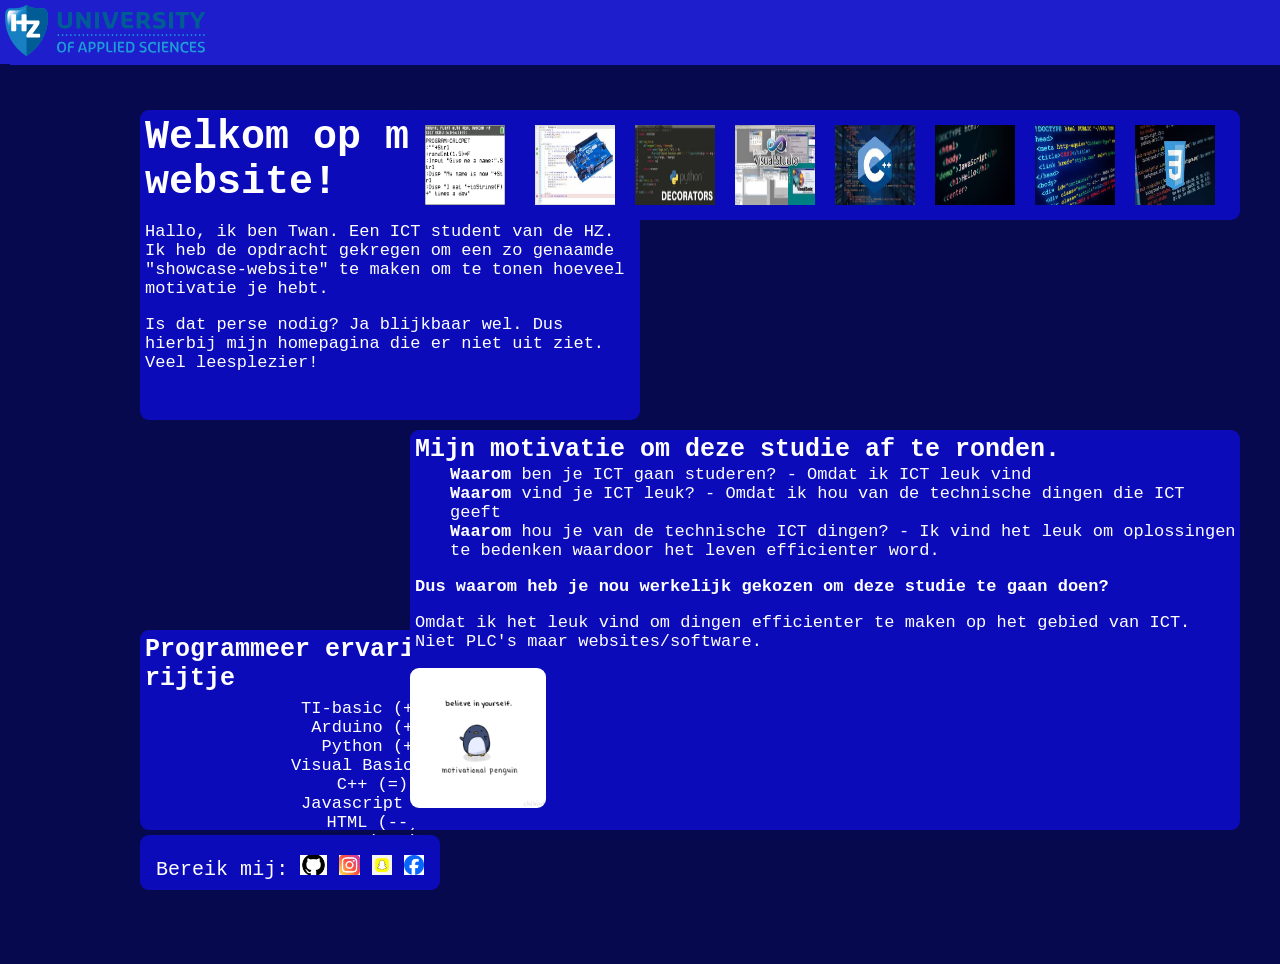
==== commit f063992b: "update_before_fixing_css_file" ====
--- a/index.html
+++ b/index.html
@@ -5,196 +5,180 @@
 <head>
     <meta charset="UTF-8">
     <meta name="viewport" content="width=device-width, initial-scale=1.0">
+    <meta name="description" content="De motivatie website opdracht van een student van de HZ over zichzelf.">
     <meta http-equiv="X-UA-Compatible" content="ie=edge">
     <link rel="stylesheet" href="CSS/style.css">
     <link rel="stylesheet" href="CSS/index.css">
-    <title>Home</title>
+    <title>Motivatie website gemaakt voor HZ door Twan</title>
 </head>
 
 <body>
     <main>
-        <div class="wrapper">
-            <div class="topbar">
-                <a href="https://hz.nl">
-                    <img class="resize_hz_image" 
-                         src="images/HZ.svg" 
-                         alt="Logo of HZ university of applied sciences">
-                </a>
-            </div>
+        <top-bar>
+            <a href="https://hz.nl">
+                <img class="resize_hz_image" 
+                        src="images/HZ.svg" 
+                        alt="Logo of HZ university of applied sciences">
+            </a>
+        </top-bar>
 
-        <!--End of top bar box-->
-
-            <div class="touch_line">
-                    <nav>
-                        <ul>
-                            <li>
-                                <img class="three_lines_image" 
-                                src="images/3_lines_menu.png" 
-                                alt="3 lines horizontally" 
-                                width="30px"
-                                height="20px">
-                            </li>
-                            <li>
-                                <a class="active" class="nav-link" 
-                                    href="./index.html">Home
-                                </a>
-                            </li>
-                            <li>
-                                <a class="nav-link" 
-                                    href="./profile.html">Profile
-                                </a>
-                            </li>
-                            <li>
-                                <a class="nav-link" 
-                                    href="./dashboard.html">Dashboard
-                                </a>
-                            </li>
-                            <li>
-                                <a class="nav-link" 
-                                    href="./faq.html" >FAQ
-                                </a>
-                            </li>
-                            <li>
-                                <a class="nav-link" 
-                                    href="./blog.html">Blog
-                                </a>
-                            </li>
-                        </ul>
-                    </nav>
-            </div>
-
-        <!-- end of touchline -->
-
-            <div class="welkombox">
-                <h1>Welkom op mijn website!</h1>
-                    <p>Hallo, ik ben Twan. Een ICT student van de HZ. 
-                        Ik heb de opdracht gekregen om een zo genaamde
-                        "showcase-website" te maken om te tonen hoeveel motivatie je hebt.</p>
-                    <p>Is dat perse nodig? Ja blijkbaar wel. 
-                        Dus hierbij mijn homepagina die er niet uit ziet. Veel leesplezier!</p>
-            </div>
-                <div class="box4">
-                    <a href="http://tibasicdev.wikidot.com/"
-                        target="_blank"
-                        rel="noopener noreferrer">
-                            <img class="scale-pic-ti" class="margin-pic"
-                            alt="TI-basic foto"
-                            src="images/tibasic.png">
-                    </a>
-                    <a href="https://www.arduino.cc/"
-                        target="_blank"
-                        rel="noopener noreferrer">
-                            <img class="scale-pic-ardui" src="images/arduino.jpg"
-                            alt="Arduino foto">
-                    </a>
-                    <a href="https://www.python.org/"
-                        target="_blank"
-                        rel="noopener noreferrer">
-                            <img class="scale-pic-py" src="images/python.jpg"
-                            alt="Python foto">
-                    </a>
-                    <a href="https://learn.microsoft.com/en-us/dotnet/visual-basic/"
-                        target="_blank"
-                        rel="noopener noreferrer">
-                            <img class="scale-pic-vb" src="images/visualbasic.jpg"
-                            alt="Visual basic foto">
-                    </a>
-                    <a href="https://www.w3schools.com/cpp/cpp_intro.asp"
-                        target="_blank"
-                        rel="noopener noreferrer">
-                            <img class="scale-pic-c" src="images/c++.jpg"
-                            alt="c++ foto">
-                    </a>
-                    <a href="https://developer.mozilla.org/en-US/docs/Web/JavaScript"
-                        target="_blank"
-                        rel="noopener noreferrer">
-                            <img class="scale-pic-js" src="images/javascript.jpg"
-                            alt="Javascript foto">
-                    </a>
-                    <a href="https://developer.mozilla.org/en-US/docs/Web/HTML"
-                        target="_blank"
-                        rel="noopener noreferrer">
-                            <img class="scale-pic-html" src="images/html.jpg"
-                            alt="html foto">
-                    </a>
-                    <a href="https://developer.mozilla.org/en-US/docs/Web/CSS"
-                        target="_blank"
-                        rel="noopener noreferrer">
-                            <img class="scale-pic-css" src="images/css.jpg"
-                            alt="css foto">
+        <touch-line>
+            <nav class="flex-container">
+                <img src="images/3_lines_menu.png"
+                    alt="3 lines horizontally"
+                    width="50"
+                    height="auto">
+                <div>
+                    <a  class="nav-link"
+                        class="active"
+                        href="./index.html">Home
                     </a>
                 </div>
-            <div class="grid_box5"></div>
-            <div class="grid_box6"></div>
-            <div class="grid_box7">
-                <div class="box7">
-                    <h2>Programmeer ervaring op een rijtje</h2>
-                    <ol>
-                        <li>TI-basic (+++)</li>
-                        <li>Arduino (++)</li>
-                        <li>Python (+)</li>
-                        <li>Visual Basic (+)</li>
-                        <li>C++ (=)</li>
-                        <li>Javascript (-)</li>
-                        <li>HTML (--)</li>
-                        <li>CSS (---)</li>
-                    </ol>
+                <div>
+                    <a class="nav-link"
+                        href="./profile.html">Profile
+                    </a>
                 </div>
+                <div>
+                    <a class="nav-link" 
+                        href="./dashboard.html">Dashboard
+                    </a>
+                </div>
+                <div>
+                    <a class="nav-link" 
+                        href="./faq.html">Faq
+                    </a>
+                </div>
+                <div>
+                    <a class="nav-link" 
+                        href="./blog.html">Blog
+                    </a>
+                </div>
+            </nav>
+        </touch-line>
+
+        <welkom-box>
+            <h1>Welkom op mijn website!</h1>
+            <p>Hallo, ik ben Twan. Een ICT student van de HZ. 
+                Ik heb de opdracht gekregen om een zo genaamde
+                "showcase-website" te maken om te tonen hoeveel motivatie je hebt.</p>
+            <p>Is dat perse nodig? Ja blijkbaar wel. 
+                Dus hierbij mijn homepagina die er niet uit ziet. Veel leesplezier!</p>
+        </welkom-box>
+
+        <rij-plaatjes>
+            <a href="http://tibasicdev.wikidot.com/"
+                target="_blank"
+                rel="noopener noreferrer">
+                    <img class="scale-pic-ti" class="margin-pic"
+                    src="images/tibasic.png"
+                    alt="TI-basic foto">
+            </a>
+            <a href="https://www.arduino.cc/"
+                target="_blank"
+                rel="noopener noreferrer">
+                    <img class="scale-pic-ardui" 
+                    src="images/arduino.jpg"
+                    alt="Arduino foto">
+            </a>
+            <a href="https://www.python.org/"
+                target="_blank"
+                rel="noopener noreferrer">
+                    <img class="scale-pic-py" 
+                    src="images/python.jpg"
+                    alt="Python foto">
+            </a>
+            <a href="https://learn.microsoft.com/en-us/dotnet/visual-basic/"
+                target="_blank"
+                rel="noopener noreferrer">
+                    <img class="scale-pic-vb" 
+                    src="images/visualbasic.jpg"
+                    alt="Visual basic foto">
+            </a>
+            <a href="https://www.w3schools.com/cpp/cpp_intro.asp"
+                target="_blank"
+                rel="noopener noreferrer">
+                    <img class="scale-pic-c" 
+                    src="images/c++.jpg"
+                    alt="c++ foto">
+            </a>
+            <a href="https://developer.mozilla.org/en-US/docs/Web/JavaScript"
+                target="_blank"
+                rel="noopener noreferrer">
+                    <img class="scale-pic-js" 
+                    src="images/javascript.jpg"
+                    alt="Javascript foto">
+            </a>
+            <a href="https://developer.mozilla.org/en-US/docs/Web/HTML"
+                target="_blank"
+                rel="noopener noreferrer">
+                    <img class="scale-pic-html" 
+                    src="images/html.jpg"
+                    alt="html foto">
+            </a>
+            <a href="https://developer.mozilla.org/en-US/docs/Web/CSS"
+                target="_blank"
+                rel="noopener noreferrer">
+                    <img class="scale-pic-css" 
+                    src="images/css.jpg"
+                    alt="css foto">
+            </a>
+        </rij-plaatjes>
+
+        <programmeer-ervaring>
+            <h2>Programmeer ervaring op een rijtje</h2>
+            <ol>
+                <li>TI-basic (+++)</li>
+                <li>Arduino (++)</li>
+                <li>Python (+)</li>
+                <li>Visual Basic (+)</li>
+                <li>C++ (=)</li>
+                <li>Javascript (-)</li>
+                <li>HTML (--)</li>
+                <li>CSS (---)</li>
+            </ol>
+        </programmeer-ervaring>
+
+        <motivatie-box>
+            <h2>Mijn motivatie om deze studie af te ronden.</h2>
+            <ol>
+                <li><strong>Waarom</strong> ben je ICT gaan studeren? - Omdat ik ICT leuk vind</li>
+                <li><strong>Waarom</strong> vind je ICT leuk? - Omdat ik hou van de technische dingen die ICT geeft</li>
+                <li><strong>Waarom</strong> hou je van de technische ICT dingen? - 
+                    Ik vind het leuk om oplossingen te bedenken waardoor het leven efficienter word.
+                </li>
+            </ol>
+            <p><strong>Dus waarom heb je nou werkelijk gekozen om deze studie te gaan doen?</strong></p>
+            <p>Omdat ik het leuk vind om dingen efficienter te maken op het gebied van ICT. Niet PLC's maar websites/software.</p>
+            
+            <div class="touch-block">
+                <img src="images/motivationgif.gif"
+                    alt="Pratende penquin met motivatie woord">
             </div>
-            <div class="grid_box8"></div>
-            <div class="grid_box9">
-                <div class="box9">
-                    <h2>Mijn motivatie om deze studie af te ronden.</h2>
-                    <ol>
-                        <li><strong>Waarom</strong> ben je ICT gaan studeren? - Omdat ik ICT leuk vind</li>
-                        <li><strong>Waarom</strong> vind je ICT leuk? - Omdat ik hou van de technische dingen die ICT geeft</li>
-                        <li><strong>Waarom</strong> hou je van de technische ICT dingen? - Ik vind het leuk om oplossingen te bedenken waardoor het leven efficienter word.</li>
-                    </ol>
-                    <p><strong>Dus waarom heb je nou werkelijk gekozen om deze studie te gaan doen?</strong></p>
-                    <p>Omdat ik het leuk vind om dingen efficienter te maken op het gebied van ICT. Niet PLC's maar websites/software.</p>
-                    <div class="touch-block">
-                        <img src="images/motivationgif.gif">
-                    </div>
-                    <div class="touch-block-2">
-
-                    </div>
-                </div>
-            </div>
-            <div class="grid_box10"></div>
-
+        </motivatie-box>
     </main>
+    
     <footer>
-        <div class="footerbox">
-                Bereik mij:
-                <a href="https://github.com/Twanvandeneijkel">
-                    <img class="resize-footer" 
-                        src="images/github.png" 
-                        alt="Github icon" 
-                        target="_blank"
-                        rel="noopener noreferrer">
-                </a>
-                <a href="https://www.instagram.com/twanvandeneijkel">
-                    <img class="resize-footer" 
-                        src="images/instagram.jpg" 
-                        alt="Instagram icon" 
-                        target="_blank"
-                        rel="noopener noreferrer">
-                </a>
-                <a href="https://www.snapchat.com/add/twan-vdeijkel">
-                    <img class="resize-footer" 
-                        src="images/snapchat.png" 
-                        alt="Snapchat icon" 
-                        target="_blank"
-                        rel="noopener noreferrer">
-                </a>
-                <a href="https://www.facebook.com/twaneijkel/">
-                    <img class="resize-footer" 
-                        src="images/facebook.png" 
-                        alt="Facebook icon" 
-                        target="_blank"
-                        rel="noopener noreferrer">
-                </a>
-        </div>
+        Bereik mij:
+        <a href="https://github.com/Twanvandeneijkel" target="_blank">
+            <img class="resize-footer" 
+                src="images/github.png" 
+                alt="Github icon" >
+        </a>
+        <a href="https://www.instagram.com/twanvandeneijkel" target="_blank">
+            <img class="resize-footer" 
+                src="images/instagram.jpg" 
+                alt="Instagram icon" >
+        </a>
+        <a href="https://www.snapchat.com/add/twan-vdeijkel" target="_blank">
+            <img class="resize-footer" 
+                src="images/snapchat.png" 
+                alt="Snapchat icon" >
+        </a>
+        <a href="https://www.facebook.com/twaneijkel/" target="_blank">
+            <img class="resize-footer" 
+                src="images/facebook.png" 
+                alt="Facebook icon">
+        </a>
     </footer>
-
 </body>
--- a/CSS/style.css
+++ b/CSS/style.css
@@ -1,20 +1,23 @@
 :root{
-  --bluecolor: rgb(31, 31, 141);
-  --boxcolor: rgb(0,0,113);
+  --bluecolor: rgb(30, 30, 205);
+  --boxcolor: rgb(11, 11, 186);
+  --background: rgb(7, 9, 79);
   font-family: monospace;
   color: white;
 }
 
 body {
-  background-color: black;
+  background-color: var(--background);
   background-attachment: fixed;
+  margin:0;
+  padding:0;
   overflow: hidden;
 }
 
-.topbar {
+top-bar {
   background-color: var(--bluecolor);
   width: 100%;
-  height: 70px;
+  height: auto;
   position: absolute;
   left: 0px;
   top: 0px;
@@ -23,71 +26,69 @@
 .resize_hz_image {
   width: 200px;
   height: auto;
-  margin: 5px 0px 0px 5px;
-  position: relative;
-  top: 0;
-  left: 0;
+  padding: 5px;
 }
 
 nav {
   background-color: var(--bluecolor);
-  width: auto;
+  left: 0;
+  top: 0;
+  transition: .8s;
+  position: absolute
+}
+
+touch-line {
+  background-color: var(--background);
+  width: 10px;
   height: 100%;
-  left: -105px;
-  top: 0;
-  transition: 1s;
+  left: 0;
+  top: 64.450px;
   position: absolute;
 }
-.touch_line {
-  background-color: black;
-  width: 10px;
-  height: 100%;
-  left: 0px;
-  top: 70px;
-  position: absolute;
-}
-.touch_line:hover nav {
+
+touch-line:hover nav {
   transform: translateX(100%);
 }
 
-nav ul {
-  list-style-type: none;
-  line-height: 70px;
+.flex-container{
+  display: flex;
+  background-color: var(--bluecolor);
+  flex-direction: column;
+  justify-content: flex-start;
+  gap: 50px;
+  align-items: center;
+  position: absolute;
+  width: 80px;
+  height: 100%;
+  left: -80px;
+}
+
+.flex-container > div{
+  background-color: var(--boxcolor);
+  height: 50px;
+  width: 80px;
   text-align: center;
 }
-li a {
-  margin-left: -50px;
-  display: block;
-  color: white;
-  padding: 8px 16px;
-  text-decoration: none;
-}
-/*.nav-link{
 
-  background-color: var(--bluecolor);
-  color: rgb(255, 255, 255);
-  float: right;
-  text-decoration: none;
-  padding: 5px;
-}*/
-/*a.nav-link:hover{
-  background-color: rgb(154, 36, 6)
-}*/
-li a.active{
-  background-color: rgb(36, 36, 193);
-}
-li a:hover:not(.active){
-  background-color: rgb(154, 36, 6);  
+.flex-container > img{
+  padding-top: 20px;
 }
 
-.three_lines_image {
-  margin-right: 30px;
+.nav-link{
+  display: block;
+  text-decoration: none;
+  color: yellow;
+  width: 100%;
+  height: 100%;
 }
 
+.nav-link:hover{
+  background-color: red;
+}
 
 h1 {
   margin: 5px auto auto 5px;
-  font-size: 20px;
+  font-size: 40px;
 }
 
 .list_font {
@@ -103,160 +104,39 @@
 .list_font ul li {
   margin-bottom: 17px;
 }
-/*
-.box3{
-  background-color: var(--bluecolor);
-  opacity: 0.7;
-  height: 80%;
-  width: 180%;
-  border-radius: 9px;
-  position: relative;
-  left: -200px;
-  top: -50px;
-}
 
-.box4{
-  background-color: var(--bluecolor);
-  opacity: 0.7;
-  height: 80%;
-  width: 100%;
-  border-radius: 9px;
-  position: relative;
-  right: -20px;
-  top: -45px;
-  
-}
-.box5{
-  background-color: var(--bluecolor);
-  opacity: 0.7;
-  height: 80%;
-  width: 200%;
-  border-radius: 9px;
-  position: relative;
-  right: -13px;
-  top: -50px;
-  
-}
-.box7{
-  background-color: var(--bluecolor);
-  left: -200px;
-  top: -110px;
-  opacity: 0.7;
-  height: 100%;
-  width: 100%;
-  border-radius: 9px;
-  position: relative;
-}
-.resize-box7{
-  width: auto;
-  height: 100px;
-}
-.box8{
-  background-color: var(--bluecolor);
-  left: -200px;
-  top: -105px;
-  opacity: 0.7;
-  height: 100%;
-  width: 206%;
-  border-radius: 9px;
-  position: relative;
-}
-.box9{
-  background-color: var(--bluecolor);
-  left: 100px;
-  top: -105px;
-  opacity: 0.7;
-  height: 100%;
-  width: 169%;
-  border-radius: 9px;
-  position: relative;
-}*/
-.footerbox{
+footer{
   background-color: var(--boxcolor);
-  top: 0;
-  margin-left: 70px;
-  margin-top: 450px;
   height: 55px;
   width: 300px;
   border-radius: 9px;
   position: absolute;
-}
-.footerbox a{
-  text-decoration: none;
-}
-footer{
   text-align: center;
   font-size: 20px;
 }
+footer a{
+  text-decoration: none;
+}
+
 .resize-footer{
   margin-top: 20px;
   height: 20px;
   width: auto;
 }
-h1{
-  margin-top: 5px;
-  font-size: 40px;
-}
-h2, h3, h4, h5, h6, h{
+
+h2, h3, h4, h5, h6{
   margin-top: 5px;
   margin-left: 5px;
   font-size: 25px;
 }
+
 ol{
   font-size: 17px;
 }
+
 p{
   margin-left: 5px;
   margin-right: 2px;
   font-size: 17px;
 }
 
-.wrapper {
-  width: 100%;
-  height: 100vh;
-  display: grid;
-  grid-gap: 20px;
-  grid-template-columns: repeat(5, 1fr);
-  grid-template-rows: repeat(5, 1fr);
-
-}
-
-.grid_box1 {
-  grid-area: 1 / 1 / 2 / 6;
-}
-
-.grid_box2 {
-  grid-area: 2 / 1 / 6 / 2;
-}
-
-.grid_box3 {
-  grid-area: 2 / 2 / 4 / 3;
-}
-
-.grid_box4 {
-  grid-area: 2 / 3 / 4 / 4;
-}
-
-.grid_box5 {
-  grid-area: 2 / 4 / 4 / 5;
-}
-
-.grid_box6 {
-  grid-area: 2 / 5 / 4 / 6;
-}
-
-.grid_box7 {
-  grid-area: 4 / 2 / 6 / 3;
-}
-
-.grid_box8 {
-  grid-area: 4 / 3 / 6 / 4;
-}
-
-.grid_box9 {
-  grid-area: 4 / 4 / 6 / 5;
-}
-
-.grid_box10 {
-  grid-area: 4 / 5 / 6 / 6;
-}
--- a/CSS/index.css
+++ b/CSS/index.css
@@ -1,32 +1,42 @@
-.welkombox{
+welkom-box{
   background-color: var(--boxcolor);
   width: 500px;
-  height: 280px;
+  height: 310px;
   border-radius: 9px;
   position: absolute;
   margin-top: 40px;
   margin-left: 40px;
   top: 70px;
-  left: 95px;
-  z-index: -1;
+  left: 100px;
 }
-.box4{
+
+
+rij-plaatjes{
   background-color: var(--boxcolor);
   width: 830px;
   height: 110px;
-  position:absolute;
+  position: absolute;
   border-radius: 9px;
   right: 40px;
   top: 110px;
 }
-.box4 img {
+rij-plaatjes img {
   margin-top: 15px;
   margin-left: 15px;
   height: 80px;
   width: 80px;
-  
   transition: .5s ease-in-out;
 }
+rij-plaatjes img:hover{
+  width: 500px;
+  height: 500px;
+  position: absolute;
+  transform: scale(1.3);
+  transform: translateX(-400px);
+  z-index: 10;
+}
+
+
 .scale-pic-css{
   position:absolute;
   left: 710px;
@@ -66,59 +76,56 @@
   z-index: 9;
   position: absolute;
 }
-.box4 img:hover{
-  width: 500px;
-  height: 500px;
-  position: absolute;
-  transform: scale(1.3);
-  transform: translateX(-400px);
-  z-index: 10;
-}
-.box7{
+
+programmeer-ervaring{
   background-color: var(--boxcolor);
   width: 500px;
   height: 200px;
-  position: relative;
-  left: -130px;
-  top: -35px;
+  position: absolute;
+  bottom: 70px;
+  left: 100px;
+  margin-left: 40px;
   border-radius: 9px;
   z-index: -1;
 }
 
 
-.footerbox{
-  position:relative;
-  top: -530px;
-  left: 50px;
+footer{
+  left:140px;
+  bottom: 10px;
 }
-.box7 ol{
+programmeer-ervaring ol{
   list-style: none;
   margin-left: -15%;
   margin-top: -15px;
 }
-.box7 ol li{
+programmeer-ervaring ol li{
   text-align: center;
 }
-.box9{
+motivatie-box{
   background-color: var(--boxcolor);
-  width: 360%;
-  height: 370px;
-  position: relative;
-  left: -380px;
-  top: -205px;
+  width: 830px;
+  height: 400px;
+  position: absolute;
+  bottom: 70px;
+  right: 40px;
   border-radius: 9px;
   z-index: -1;
 }
-.box9 ol{
+motivatie-box ol{
   margin-top: -20px;
   list-style:none;
 }
-.box9 img{
+motivatie-box img{
   border-radius: 9px;
   height: 140px;
   width: auto;
+  position: relative;
 }
-
+/* body:has(.touch-block:hover) .box9 img{
+  transform: translateX(100%);
+  transition: 1s;
+}
 .touch-block{
   width: 136px;
   height: 140px;
@@ -129,10 +136,6 @@
   left: 10px;
 }
 
-body:has(.touch-block:hover) .box9 img{
-  transform: translateX(100%);
-  transition: 1s;
-}
 .touch-block-2{
   width: 136px;
   height: 140px;
@@ -142,4 +145,4 @@
   top: 225.5px;
   left: 146px;
   opacity: 0;
-}+} */
